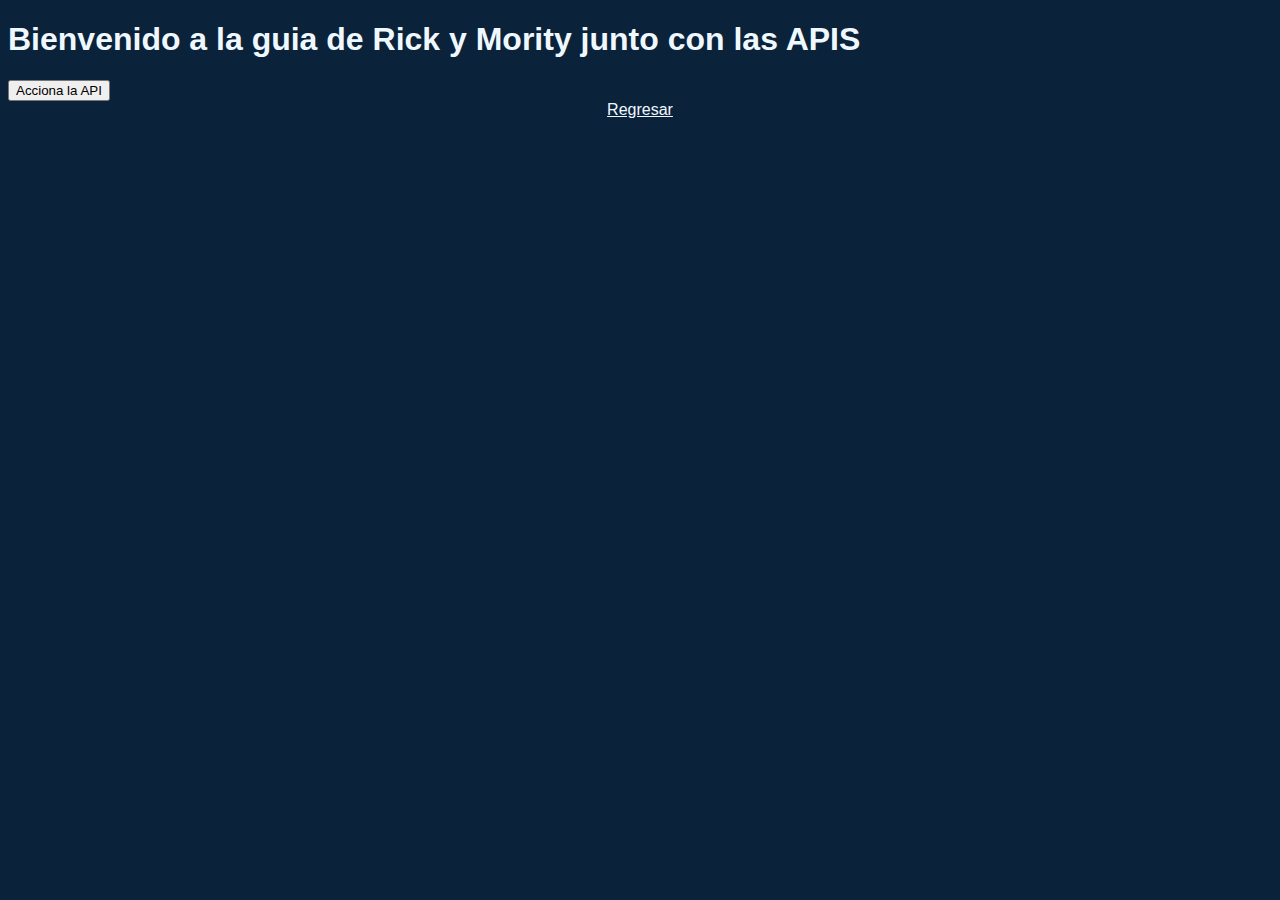
==== apiLocal.html @ 97b64994 "Actividad 10" ====
<!DOCTYPE html>
<html lang="en">
<head>
    <meta charset="UTF-8">
    <meta http-equiv="X-UA-Compatible" content="IE=edge">
    <meta name="viewport" content="width=device-width, initial-scale=1.0">
    <link href="style.css" rel="stylesheet" type="text/css">
    <title>Ejemplo API</title>
</head>
<body class="bodyLocal">
    <h1>Bienvenido a la guia de Rick y Mority junto con las APIS</h1>
    <button id="getAPILocal">Acciona la API</button>
    <div id="characterContLocal">



    </div>
    <footer>
        <a class="aLocal" href="index.html">Regresar</a>
    </footer>
    <script src="apiLocal.js"></script>
</body>
</html>
---- style.css ----
html {
    min-height: 100%;
    position: relative;
}


.bodyLocal {
    font-family: 'Kanit', sans-serif;
    background-color: #0b233a;
    color: aliceblue;
}

#characterCont {
    display: grid;
    grid-template-columns: 1fr 1fr 1fr;
}

#characterContLocal {
    display: grid;
    grid-template-columns: repeat(3, 1fr);
    grid-column-gap: 10px;
    grid-row-gap: 5px;
}

.card {
    display: flex;
    flex-direction: column;
    font-size: x-large;
}

.aLocal {
    font-family: 'Kanit', sans-serif;
    color: aliceblue;
}

p {
    padding: 15px;
}

h2 {
    text-align: center;
}

img {
    align-self: center;
}

footer {
    display: flex;
    justify-content: space-around;
    position: relative;
    bottom: 0;
}
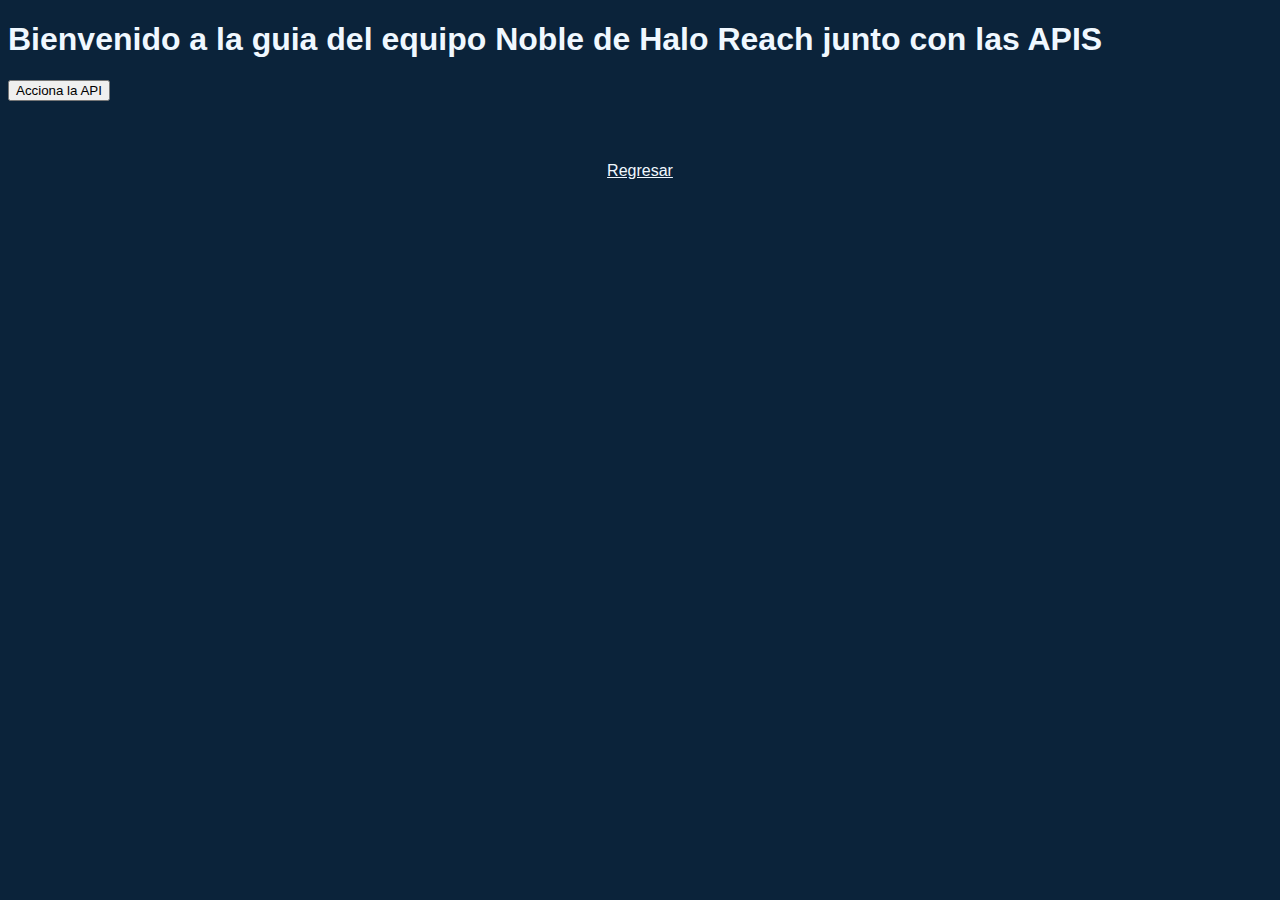
==== commit 65c9d5bf: "Titulos" ====
--- a/apiLocal.html
+++ b/apiLocal.html
@@ -8,7 +8,7 @@
     <title>Ejemplo API</title>
 </head>
 <body class="bodyLocal">
-    <h1>Bienvenido a la guia de Rick y Mority junto con las APIS</h1>
+    <h1>Bienvenido a la guia del equipo Noble de Halo Reach junto con las APIS</h1>
     <button id="getAPILocal">Acciona la API</button>
     <div id="characterContLocal">
 
--- a/style.css
+++ b/style.css
@@ -26,15 +26,22 @@
     display: flex;
     flex-direction: column;
     font-size: x-large;
+    height: auto;
+    width: auto;
+    padding: auto;
 }
+
+.card img {
+    max-width: 100%;
+    max-height: 100%;
+    margin: auto;
+    display: block;
+}
+
 
 .aLocal {
     font-family: 'Kanit', sans-serif;
     color: aliceblue;
-}
-
-p {
-    padding: 15px;
 }
 
 h2 {
@@ -46,8 +53,142 @@
 }
 
 footer {
+    margin-top: 20px;
     display: flex;
+    bottom: 0;
     justify-content: space-around;
+    align-items: center;
+    height: 100px;
+}
+
+.aFooter {
+    display: block;
+    width: 250px;
+    height: 50px;
+    line-height: 50px;
+    font-weight: bold;
+    text-decoration: none;
+    background: #333;
+    text-align: center;
+    color: #fff;
+    text-transform: uppercase;
+    letter-spacing: 1px;
+    border: 3px solid #333;
+    transition: all .35s;
+}
+
+.aFooter:hover {
+    border: 3px solid #2ecc71;
+    background: transparent;
+    color: #2ecc71;
+}
+
+.wrapper {
+    cursor: pointer;
+}
+
+.RickMortyA {
+    display: block;
+    width: 200px;
+    height: 40px;
+    line-height: 40px;
+    font-size: 18px;
+    font-family: sans-serif;
+    text-decoration: none;
+    color: #333;
+    border: 2px solid #333;
+    letter-spacing: 2px;
+    text-align: center;
     position: relative;
-    bottom: 0;
+    transition: all .35s;
+}
+
+.RickMortyA .RickMortyS {
+    position: relative;
+    z-index: 2;
+}
+
+.RickMortyA:after {
+    position: absolute;
+    content: "";
+    top: 0;
+    left: 0;
+    width: 0;
+    height: 100%;
+    background: #ff003b;
+    transition: all .35s;
+}
+
+.RickMortyA:hover {
+    color: #fff;
+}
+
+.RickMortyA:hover:after {
+    width: 100%;
+}
+
+
+
+
+
+#container {
+    width: auto;
+    max-width: 500px;
+    height: auto;
+    margin: 5em auto;
+    overflow: hidden;
+    border: 10px solid #EEE5E5;
+    outline: 5px dashed #EEE5E5;
+
+    position: relative;
+    /*  z-index: 1; */
+
+
+}
+
+#container img {
+    width: 100%;
+    height: 100%;
+    margin-bottom: -5px;
+    transition: all 0.3s ease-out;
+    position: relative;
+    z-index: 2;
+}
+#container:hover img {
+    transform: scale(1.2, 1.2);
+    z-index: 9;
+}
+
+.box-text {
+    width: 100%;
+    height: 100%;
+    position: absolute;
+    top: 0;
+    left: 0;
+    z-index: 3;
+    padding: 10px;
+    background-image: linear-gradient(135deg, rgba(129, 255, 239, 0.50) 10%, rgba(240, 103, 180, 0.65) 100%);
+    opacity: 1;
+    transition: 0.3s linear;
+    color: #FFF;
+    font-family: 'Bellefair', serif;
+    font-family: 'Satisfy', cursive;
+    /* font-family: 'Slabo 27px', serif; */
+    /* font-family: 'Vidaloka', serif; */
+    text-shadow: 2px 2px 2px #333;
+
+}
+
+.box-text h1 {
+    font-size: 2.2em;
+    font-family: 'Bellefair', serif;
+    font-family: 'Comfortaa', cursive;
+}
+
+.box-text p {
+    font-size: 1.5em;
+}
+
+.box-text:hover {
+    opacity: 0;
 }